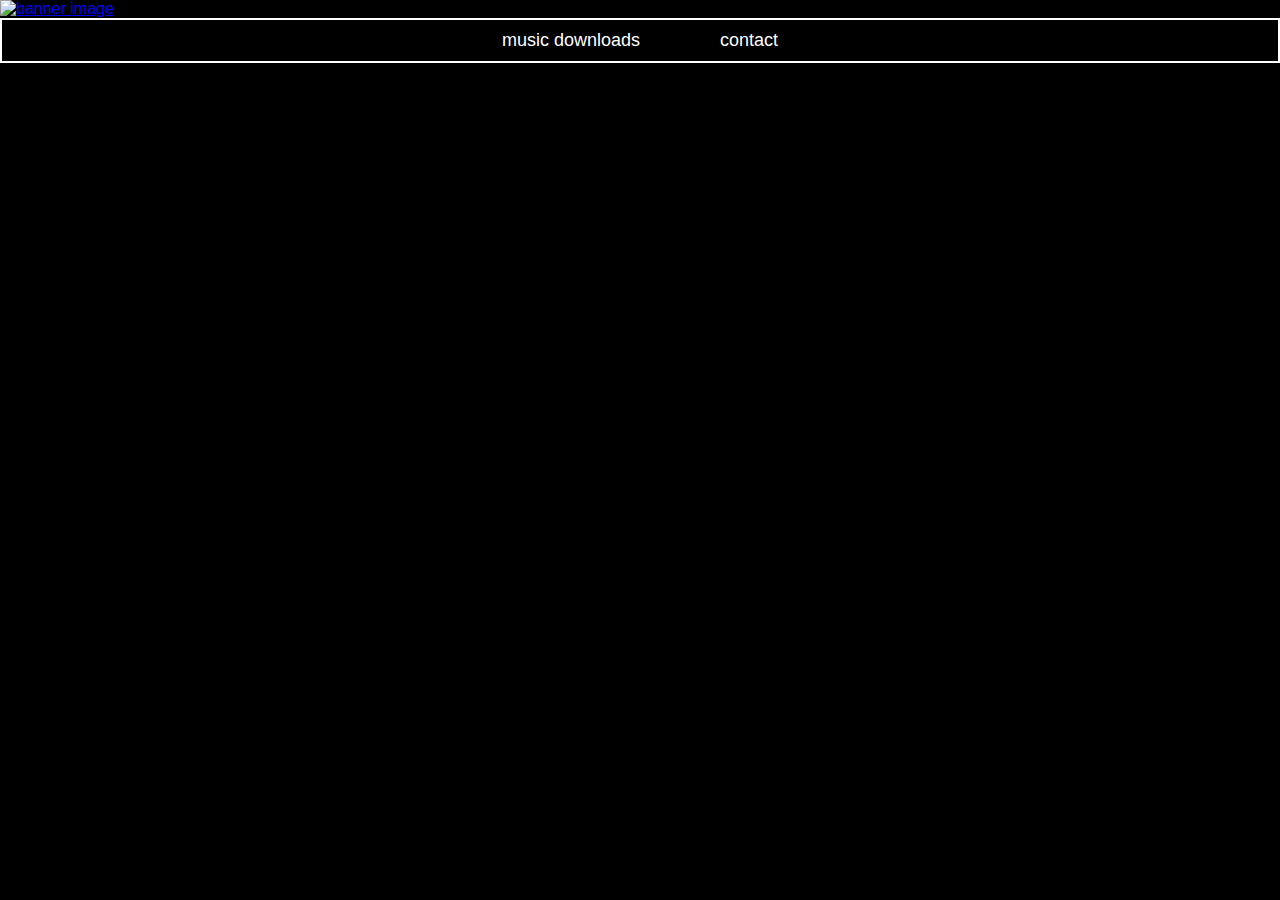
==== downloads/index.html @ 1e9addcf "Update index.html" ====
<!DOCTYPE html>
<html lang="en">
<head>
    <meta charset="UTF-8">
    <meta name="viewport" content="width=device-width, initial-scale=1.0">
    <title>koderzzz</title>
    <link rel="stylesheet" href="styles.css">
    <link rel="icon" href="dakotarosell.github.io/downloads/res/favicon.ico" type="image/x-icon">
</head>
<body>
    <header>
        <div class="banner">
            <a href="https://koderzzz.com">
                <img src="dakotarosell.github.io/res/site banner.png" alt="banner image">
            </a>
        </div>
        <div class="main-nav">
            <ul>
                <li><a href="#">music downloads</a></li>
                <li><a href="#" id="contact-btn">contact</a></li>
            </ul>
        </div>
    </header>
</body>
</html>
---- downloads/styles.css ----
/* Global styles */
body {
    margin: 0;
    font-family: Arial, sans-serif;
    background-color: black;
    color: white;
    box-sizing: border-box;
    text-transform: lowercase;
}

*,
*::before,
*::after {
    box-sizing: inherit;
}

header {
    width: 100%;
}

.banner {
    width: 100%;
    position: relative;
}

.banner img {
    width: 100%;
    height: auto;
}

/* Profile image and social media styles */
.profile-image-container {
    text-align: center;
    margin-top: 20px;
}

.profile-image {
    width: 100px;
    height: 100px;
    border-radius: 50%;
    border: 5px solid white;
}

.social-media {
    display: flex;
    justify-content: center;
    gap: 20px;
    margin: 20px 0;
}

.social-link {
    text-decoration: none;
    color: white;
    font-size: 18px;
    padding: 10px;
    border-radius: 5px;
    transition: color 0.3s, background-color 0.3s;
}

.social-link:hover {
    background-color: black;
    color: #007bff;
}

/* Navigation bar styles */
.main-nav {
    background-color: black;
    border: 2px solid white;
    color: white;
    position: relative;
    width: 100%;
    display: flex;
    justify-content: center;
    z-index: 1000;
    padding: 10px 0;
    box-sizing: border-box;
}

.main-nav ul {
    list-style: none;
    margin: 0;
    padding: 0;
    display: flex;
    gap: 80px;
}

.main-nav li {
    margin: 0;
}

.main-nav a {
    text-decoration: none;
    color: white;
    font-size: 18px;
    transition: color 0.3s;
}

.main-nav a:hover {
    color: #007bff;
}

/* Centering the new image */
.coming-soon-image {
    text-align: center;
    margin: 20px 0;
}

.coming-soon-image img {
    display: inline-block;
    max-width: 100%;
    height: auto;
}

/* Adding a white line between the Coming Soon image and the social media links */
.separator-line {
    border-top: 2px solid white;
    width: 100%;
    margin: 20px 0;
    background-color: black;
}

/* Streaming section styles */
.streaming-section {
    display: flex;
    align-items: center;
    justify-content: center;
    margin: 20px 0;
    text-align: center;
}

.streaming-image {
    width: 100px;
    height: 100px;
    padding: 10px;
    flex-shrink: 0;
}

.streaming-image img {
    width: 100%;
    height: 100%;
    object-fit: cover;
}

.streaming-text {
    padding-left: 20px;
    font-size: 18px;
}

/* Main content */
.content {
    padding-top: 60px;
}

/* Media query for landscape orientation */
@media (orientation: landscape) {
    .banner img {
        height: 15vh;
        object-fit: contain;
    }
}

/* Popup Modal styles */
.popup {
    display: none;
    position: fixed;
    top: 0;
    left: 0;
    width: 100%;
    height: 100%;
    background-color: rgba(0, 0, 0, 0.8);
    z-index: 2000;
}

.popup-content {
    background-color: black;
    color: white;
    padding: 20px;
    border: 2px solid white;
    border-radius: 5px;
    text-align: center;
    position: absolute;
    top: 50%;
    left: 50%;
    transform: translate(-50%, -50%);
}

.popup-content a {
    color: white;
    text-decoration: underline;
}

.popup-close {
    display: inline-block;
    margin-top: 10px;
    padding: 5px 10px;
    border: 2px solid white;
    border-radius: 3px;
    cursor: pointer;
    color: white;
    font-weight: bold;
}
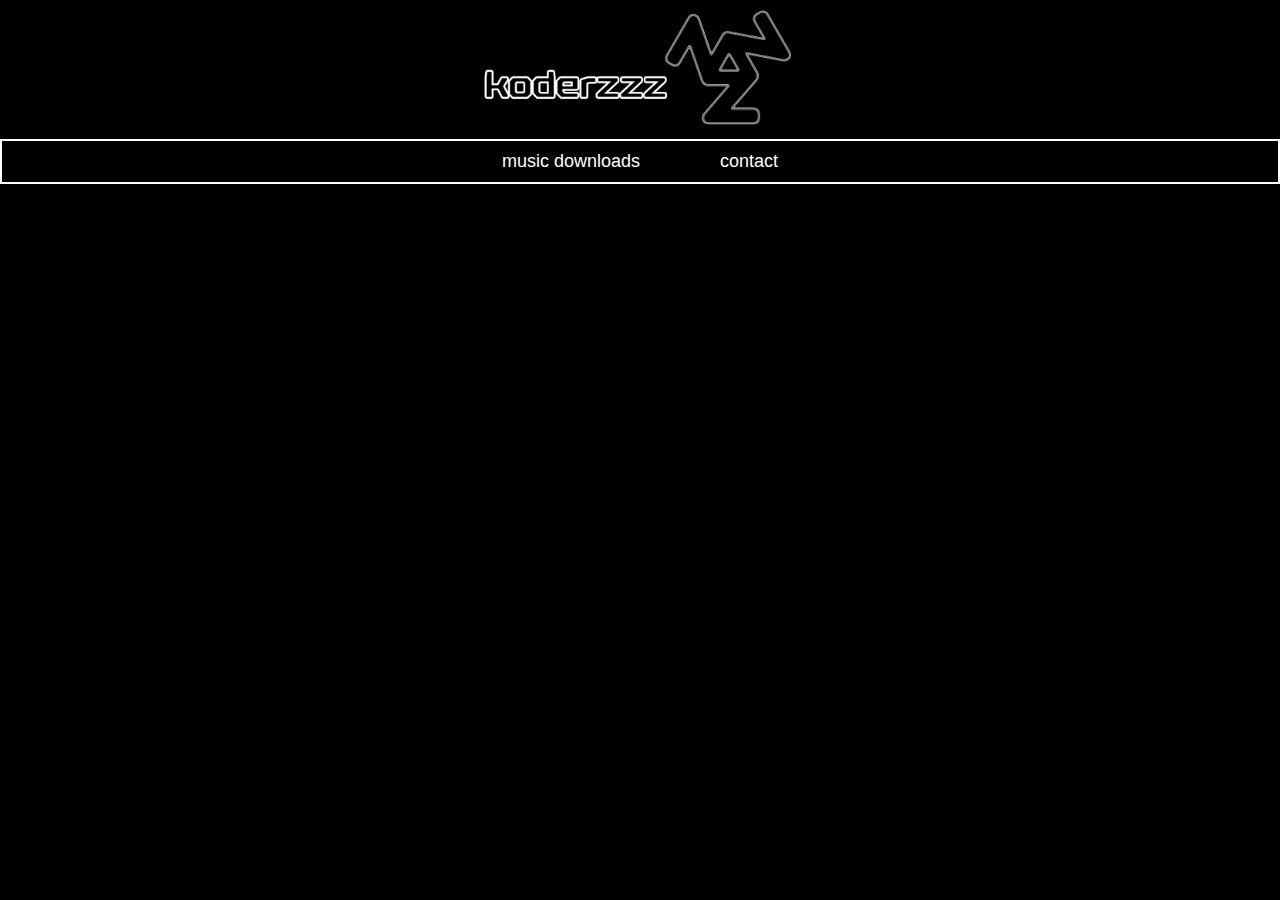
==== commit 8157e2eb: "Update index.html" ====
--- a/downloads/index.html
+++ b/downloads/index.html
@@ -5,13 +5,13 @@
     <meta name="viewport" content="width=device-width, initial-scale=1.0">
     <title>koderzzz</title>
     <link rel="stylesheet" href="styles.css">
-    <link rel="icon" href="dakotarosell.github.io/downloads/res/favicon.ico" type="image/x-icon">
+    <link rel="icon" href="./res/favicon.ico" type="image/x-icon">
 </head>
 <body>
     <header>
         <div class="banner">
             <a href="https://koderzzz.com">
-                <img src="dakotarosell.github.io/res/site banner.png" alt="banner image">
+                <img src="./res/site banner.png" alt="banner image">
             </a>
         </div>
         <div class="main-nav">
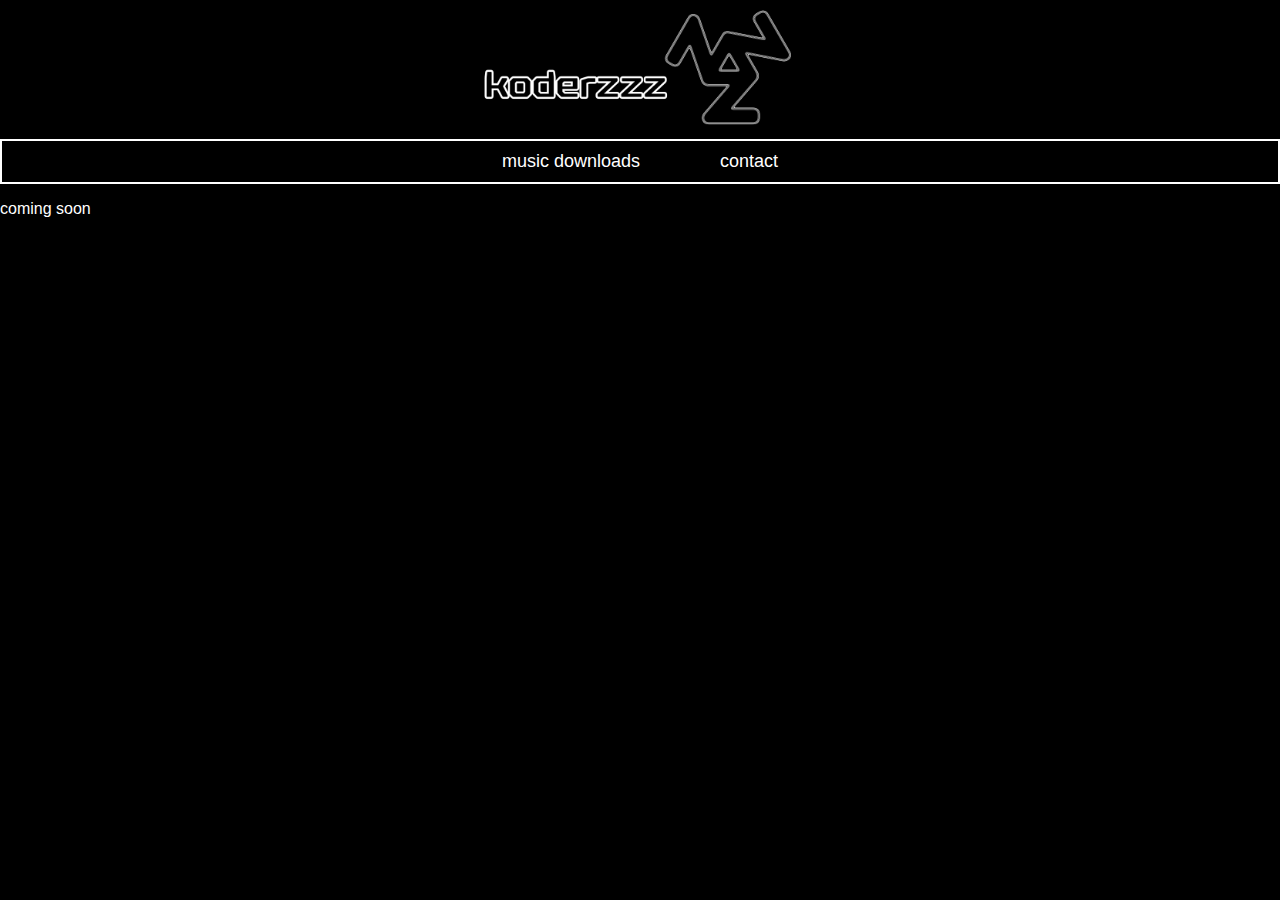
==== commit b9528ef2: "Update index.html" ====
--- a/downloads/index.html
+++ b/downloads/index.html
@@ -21,5 +21,8 @@
             </ul>
         </div>
     </header>
+    <div class="coming-soon">
+        <p>coming soon</p>
+    </div>
 </body>
 </html>
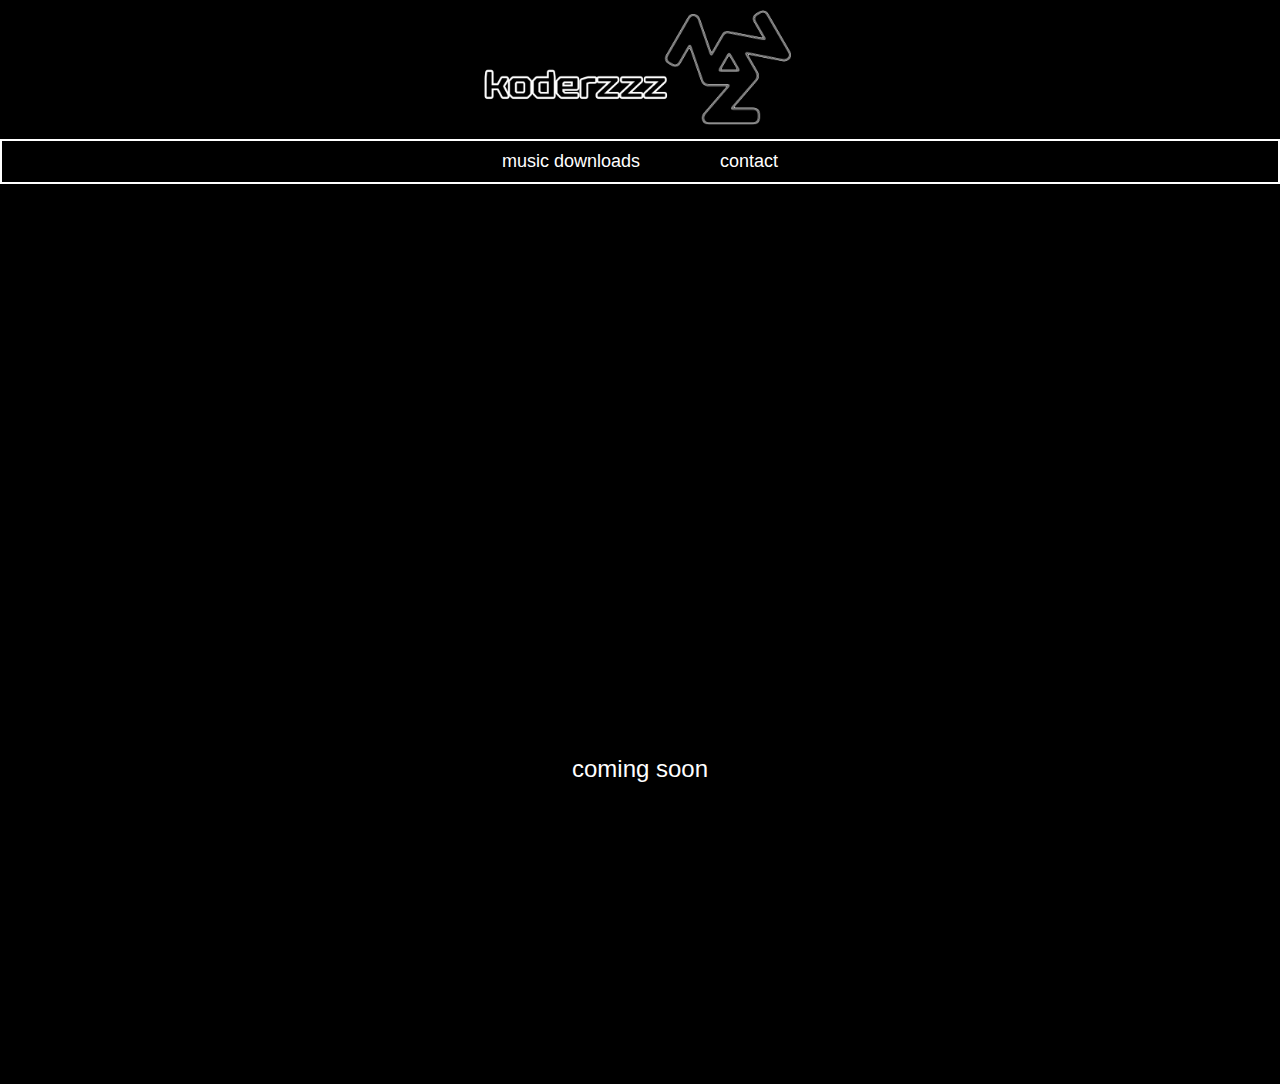
==== commit 88afda79: "add google analytics to index.html" ====
--- a/downloads/index.html
+++ b/downloads/index.html
@@ -7,6 +7,17 @@
     <link rel="stylesheet" href="styles.css">
     <link rel="icon" href="./res/favicon.ico" type="image/x-icon">
 </head>
+
+<!-- Google tag (gtag.js) -->
+<script async src="https://www.googletagmanager.com/gtag/js?id=G-8RGNTQTG1E"></script>
+<script>
+  window.dataLayer = window.dataLayer || [];
+  function gtag(){dataLayer.push(arguments);}
+  gtag('js', new Date());
+
+  gtag('config', 'G-8RGNTQTG1E');
+</script>
+
 <body>
     <header>
         <div class="banner">
--- a/downloads/styles.css
+++ b/downloads/styles.css
@@ -28,7 +28,56 @@
     height: auto;
 }
 
-/* Profile image and social media styles */
+/* Navigation bar styles */
+.main-nav {
+    background-color: black;
+    border: 2px solid white;
+    color: white;
+    position: relative;
+    width: 100%;
+    display: flex;
+    justify-content: center;
+    z-index: 1000;
+    padding: 10px 0;
+    box-sizing: border-box;
+}
+
+.main-nav ul {
+    list-style: none;
+    margin: 0;
+    padding: 0;
+    display: flex;
+    gap: 80px;
+}
+
+.main-nav li {
+    margin: 0;
+}
+
+.main-nav a {
+    text-decoration: none;
+    color: white;
+    font-size: 18px;
+    transition: color 0.3s;
+}
+
+.main-nav a:hover {
+    color: #007bff;
+}
+
+/* New styles for coming soon text */
+.coming-soon {
+    display: flex;
+    align-items: center;
+    justify-content: center;
+    height: 100vh;
+    padding-top: 30vh;
+    text-align: center;
+    font-size: 24px;
+    color: white;
+}
+
+/* Profile image and social media styles (commented out) */
 .profile-image-container {
     text-align: center;
     margin-top: 20px;
@@ -62,44 +111,7 @@
     color: #007bff;
 }
 
-/* Navigation bar styles */
-.main-nav {
-    background-color: black;
-    border: 2px solid white;
-    color: white;
-    position: relative;
-    width: 100%;
-    display: flex;
-    justify-content: center;
-    z-index: 1000;
-    padding: 10px 0;
-    box-sizing: border-box;
-}
-
-.main-nav ul {
-    list-style: none;
-    margin: 0;
-    padding: 0;
-    display: flex;
-    gap: 80px;
-}
-
-.main-nav li {
-    margin: 0;
-}
-
-.main-nav a {
-    text-decoration: none;
-    color: white;
-    font-size: 18px;
-    transition: color 0.3s;
-}
-
-.main-nav a:hover {
-    color: #007bff;
-}
-
-/* Centering the new image */
+/* Centering the coming soon image (commented out) */
 .coming-soon-image {
     text-align: center;
     margin: 20px 0;
@@ -111,7 +123,7 @@
     height: auto;
 }
 
-/* Adding a white line between the Coming Soon image and the social media links */
+/* Adding a white line between the Coming Soon image and the social media links (commented out) */
 .separator-line {
     border-top: 2px solid white;
     width: 100%;
@@ -119,7 +131,7 @@
     background-color: black;
 }
 
-/* Streaming section styles */
+/* Streaming section styles (commented out) */
 .streaming-section {
     display: flex;
     align-items: center;
@@ -159,7 +171,7 @@
     }
 }
 
-/* Popup Modal styles */
+/* Popup Modal styles (commented out) */
 .popup {
     display: none;
     position: fixed;
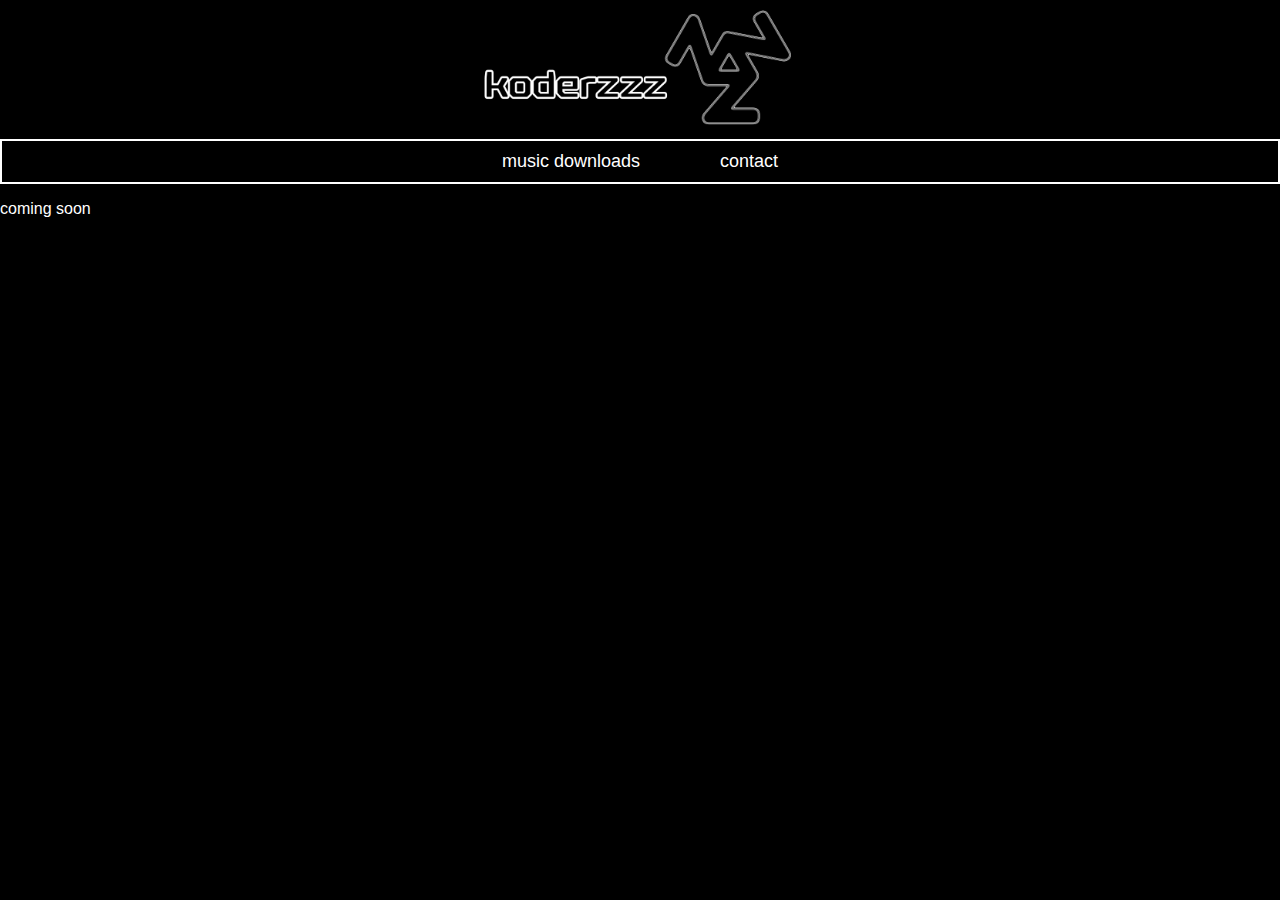
==== commit 55565abb: "Update index.html" ====
--- a/downloads/index.html
+++ b/downloads/index.html
@@ -5,7 +5,7 @@
     <meta name="viewport" content="width=device-width, initial-scale=1.0">
     <title>koderzzz</title>
     <link rel="stylesheet" href="styles.css">
-    <link rel="icon" href="./res/favicon.ico" type="image/x-icon">
+    <link rel="icon" href="./res/favicon.png" type="image/png">
 </head>
 
 <!-- Google tag (gtag.js) -->
@@ -35,5 +35,18 @@
     <div class="coming-soon">
         <p>coming soon</p>
     </div>
+
+    <script>
+        // JavaScript to handle popup visibility
+        document.getElementById('contact-btn').addEventListener('click', function(event) {
+            event.preventDefault();
+            document.getElementById('popup').style.display = 'flex';
+        });
+
+        document.querySelector('.popup-close').addEventListener('click', function() {
+            document.getElementById('popup').style.display = 'none';
+        });
+    </script>
+    
 </body>
 </html>
--- a/downloads/styles.css
+++ b/downloads/styles.css
@@ -28,56 +28,7 @@
     height: auto;
 }
 
-/* Navigation bar styles */
-.main-nav {
-    background-color: black;
-    border: 2px solid white;
-    color: white;
-    position: relative;
-    width: 100%;
-    display: flex;
-    justify-content: center;
-    z-index: 1000;
-    padding: 10px 0;
-    box-sizing: border-box;
-}
-
-.main-nav ul {
-    list-style: none;
-    margin: 0;
-    padding: 0;
-    display: flex;
-    gap: 80px;
-}
-
-.main-nav li {
-    margin: 0;
-}
-
-.main-nav a {
-    text-decoration: none;
-    color: white;
-    font-size: 18px;
-    transition: color 0.3s;
-}
-
-.main-nav a:hover {
-    color: #007bff;
-}
-
-/* New styles for coming soon text */
-.coming-soon {
-    display: flex;
-    align-items: center;
-    justify-content: center;
-    height: 100vh;
-    padding-top: 30vh;
-    text-align: center;
-    font-size: 24px;
-    color: white;
-}
-
-/* Profile image and social media styles (commented out) */
+/* Profile image and social media styles */
 .profile-image-container {
     text-align: center;
     margin-top: 20px;
@@ -111,7 +62,44 @@
     color: #007bff;
 }
 
-/* Centering the coming soon image (commented out) */
+/* Navigation bar styles */
+.main-nav {
+    background-color: black;
+    border: 2px solid white;
+    color: white;
+    position: relative;
+    width: 100%;
+    display: flex;
+    justify-content: center;
+    z-index: 1000;
+    padding: 10px 0;
+    box-sizing: border-box;
+}
+
+.main-nav ul {
+    list-style: none;
+    margin: 0;
+    padding: 0;
+    display: flex;
+    gap: 80px;
+}
+
+.main-nav li {
+    margin: 0;
+}
+
+.main-nav a {
+    text-decoration: none;
+    color: white;
+    font-size: 18px;
+    transition: color 0.3s;
+}
+
+.main-nav a:hover {
+    color: #007bff;
+}
+
+/* Centering the new image */
 .coming-soon-image {
     text-align: center;
     margin: 20px 0;
@@ -123,7 +111,7 @@
     height: auto;
 }
 
-/* Adding a white line between the Coming Soon image and the social media links (commented out) */
+/* Adding a white line between the Coming Soon image and the social media links */
 .separator-line {
     border-top: 2px solid white;
     width: 100%;
@@ -131,7 +119,7 @@
     background-color: black;
 }
 
-/* Streaming section styles (commented out) */
+/* Streaming section styles */
 .streaming-section {
     display: flex;
     align-items: center;
@@ -171,15 +159,15 @@
     }
 }
 
-/* Popup Modal styles (commented out) */
+/* Popup Modal styles */
 .popup {
-    display: none;
+    display: none; /* Hidden by default */
     position: fixed;
     top: 0;
     left: 0;
     width: 100%;
     height: 100%;
-    background-color: rgba(0, 0, 0, 0.8);
+    background-color: rgba(0, 0, 0, 0.8); /* Black background with opacity */
     z-index: 2000;
 }
 
@@ -190,10 +178,10 @@
     border: 2px solid white;
     border-radius: 5px;
     text-align: center;
-    position: absolute;
+    position: absolute; /* Positioning within the popup container */
     top: 50%;
     left: 50%;
-    transform: translate(-50%, -50%);
+    transform: translate(-50%, -50%); /* Center the content */
 }
 
 .popup-content a {
@@ -204,10 +192,19 @@
 .popup-close {
     display: inline-block;
     margin-top: 10px;
-    padding: 5px 10px;
-    border: 2px solid white;
-    border-radius: 3px;
+    padding: 5px 10px; /* Add padding to make the border more visible */
+    border: 2px solid white; /* Border thickness same as navigation bar */
+    border-radius: 3px; /* Slightly rounded corners for the border */
     cursor: pointer;
     color: white;
     font-weight: bold;
 }
+
+.countdown-container {
+    text-align: center;
+}
+
+.countdown {
+    display: inline-block;
+    width: auto;
+}
